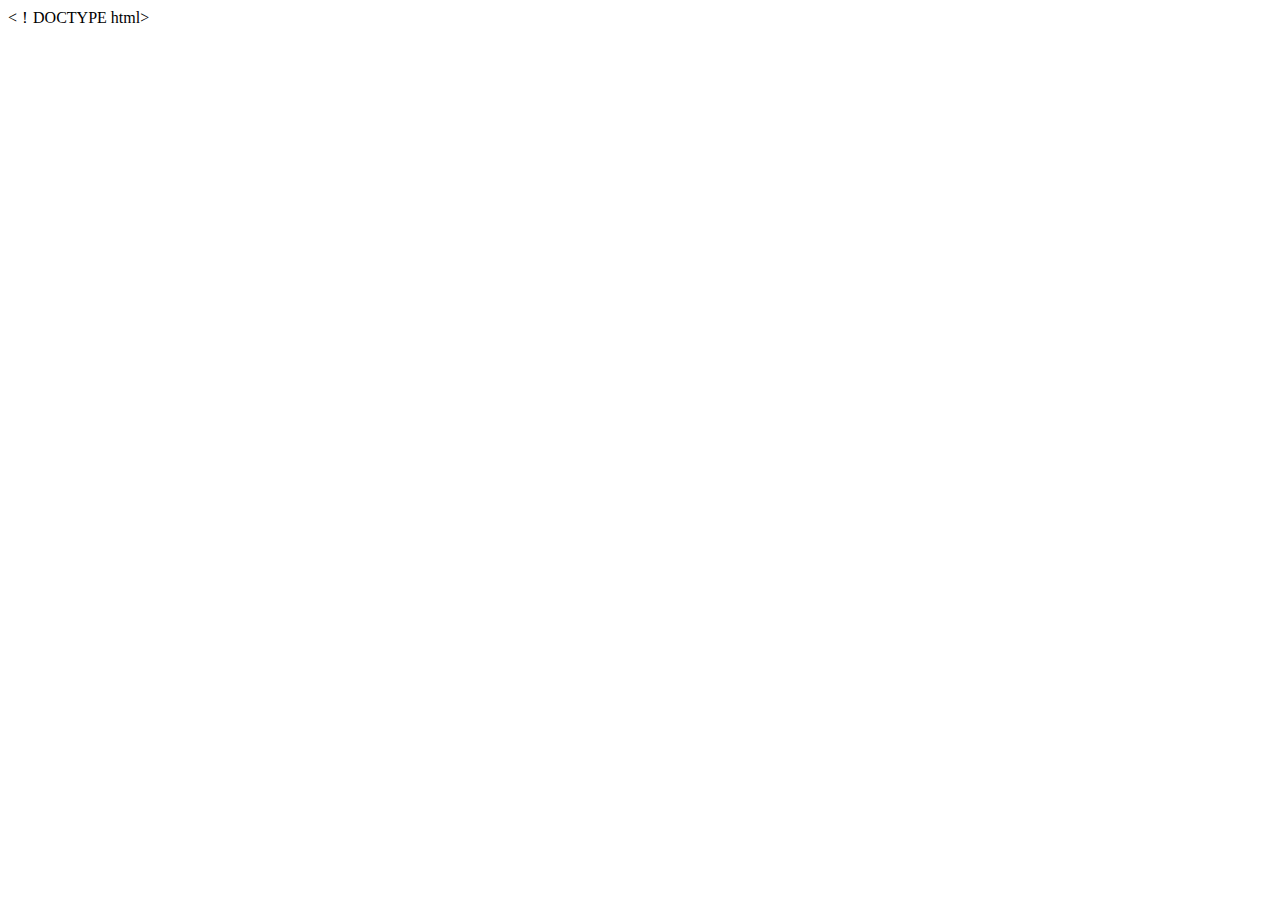
==== index.html @ af2dd5b0 "Create index.html" ====
<！DOCTYPE html>
<html>
<head>
  <meta charset = "utf-8">
  <meta name = "viewport" content = "width = device-width、initial-scale = 1.0">
  <title>プロゲート</ title>
  <link href = "https://maxcdn.bootstrapcdn.com/font-awesome/4.7.0/css/font-awesome.min.css" rel = "stylesheet" integrity = "sha384-wvfXpqpZZVQGK6TAh5PVlGOfQNHSoD2xbE + QkPxCAFlNEevoEH3Sl0sibVcoriQnQNQOQNQNQOQNQNQNQOQNINQNQOQNINQNQN匿名」>
  <link rel = "stylesheet" type = "text / css" href = "stylesheet.css">
</ head>
<本体>
  <ヘッダー>
    <div class = "container">
      <div class = "header-left">
        <img class = "logo" src = "https://prog-8.com/images/html/advanced/main_logo.png">
      </ div>
      <span class = "fa fa-bars menu-icon"> </ span>
      <div class = "header-right">
        <a href="#">レッスン</a>
        <a href="#">新規登録</a>
        <a href="#" class="login">ログイン</a>
      </ div>
    </ div>
  </ header>
  <div class = "top-wrapper">
    <div class = "container">
      <h1>コードを学ぶ。<br>クリエイティブになることを学ぶ。</ h1>
      <p> Progateはオンラインプログラミング学習サービスです。<br>初心者にもやさしいスライドとレッスンで、ウェブサービスを作りながらプログラミングを学んでいきましょう。</ p>
      <div class = "btn-wrapper">
        <a href="#" class="btn signup">新規登録はこちら</a>
        <p>または</ p>
        <a href="#" class="btn facebook"> <span class = "fa fa-facebook"> </ span> Facebookで登録</a>
        <a href="#" class="btn twitter"> <span class = "fa fa-twitter"> </ span> Twitterで登録</a>
      </ div>
    </ div>
  </ div>
  <div class = "lesson-wrapper">
    <div class = "container">
      <div class = "heading">
        <h2>開始する場所を学ぶ！</ h2>
      </ div>
      <div class = "lessons">
        <div class = "lesson">
          <div class = "lesson-icon">
            <img src = "https://prog-8.com/images/html/advanced/html.png">
            <p> HTMLおよびCSS </ p>
          </ div>
          <p class = "text-contents">ウェブページの作成に使用される言語です。HTMLとCSSを組み合わせることで、静的なページを作り上げることができます。</ p>
        </ div>
        <div class = "lesson">
          <div class = "lesson-icon">
            <img src = "https://prog-8.com/images/html/advanced/jQuery.png">
            <p> jQuery </ p>
          </ div>
          <p class = "text-contents">素敵な動きを手軽に実装できるJavaScriptライブラリです。アニメーション効果をつけたり、Ajax（エイジャックス）を使って外部ファイルを基準だりと色々なことができます。</ p>
        </ div>
        <div class = "lesson">
          <div class = "lesson-icon">
            <img src = "https://prog-8.com/images/html/advanced/ruby.png">
            <p>ルビー</ p>
          </ div>
          <p class = "text-contents">オープンソースの動的なプログラミング言語で、シンプルさと高い生産性を備えています。大きなWebアプリケーションから小さな日用ツールまで、さまざまなソフトウェアを作ることができます。 </ p>
        </ div>
        <div class = "lesson">
          <div class = "lesson-icon">
            <img src = "https://prog-8.com/images/html/advanced/php.png">
            <p> PHP </ p>
          </ div>
          <p class = "text-contents"> HTMLだけではページの内容を変えることはできません。PHPはHTMLにプログラムを埋め込み、それを可能にします。</ p>
        </ div>
      </ div>
      <div class = "clear"> </ div>
    </ div>
  </ div>
  <div class = "message-wrapper">
    <div class = "container">
      <div class = "heading">
        <h2>さぁ、あなたもProgateでプログラミングを学んでみませんか？</ h2>
        <h3>コーディングを学び、創造性を身に付けましょう！</ h3>
      </ div>
      <span class = "btn message">さっそく開発する</ span>
    </ div>
  </ div>
  <フッター>
    <div class = "container">
      <img src = "https://prog-8.com/images/html/advanced/footer_logo.png">
      <p>コーディングを学び、創造的であることを学びます。</ p>
    </ div>
  </ footer>
</ body>
</ html>
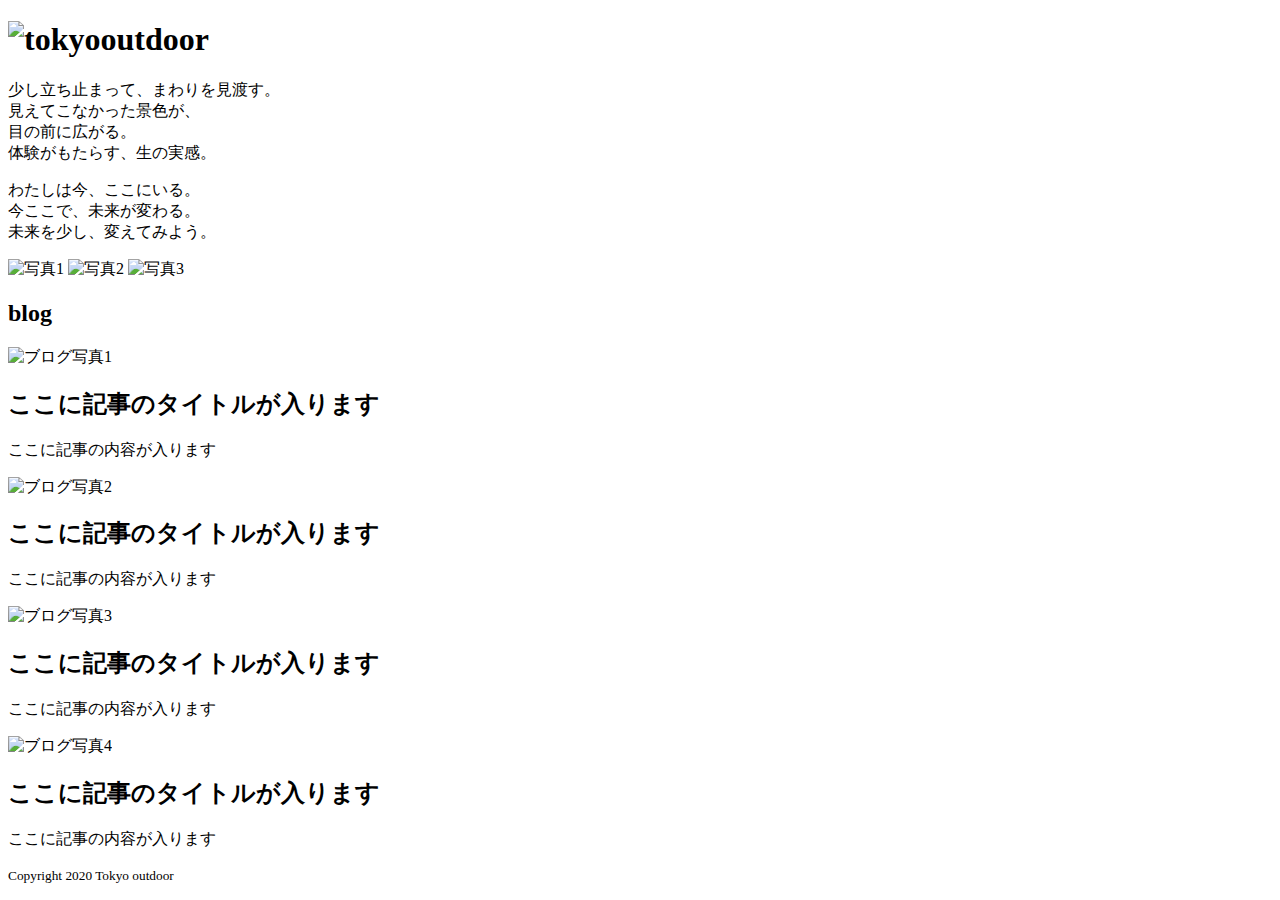
==== commit 42b82480: "Update index.html" ====
--- a/index.html
+++ b/index.html
@@ -1,90 +1,66 @@
-<！DOCTYPE html>
-<html>
+<!DOCTYPE html>
+<html lang="ja">
+
 <head>
-  <meta charset = "utf-8">
-  <meta name = "viewport" content = "width = device-width、initial-scale = 1.0">
-  <title>プロゲート</ title>
-  <link href = "https://maxcdn.bootstrapcdn.com/font-awesome/4.7.0/css/font-awesome.min.css" rel = "stylesheet" integrity = "sha384-wvfXpqpZZVQGK6TAh5PVlGOfQNHSoD2xbE + QkPxCAFlNEevoEH3Sl0sibVcoriQnQNQOQNQNQOQNQNQNQOQNINQNQOQNINQNQN匿名」>
-  <link rel = "stylesheet" type = "text / css" href = "stylesheet.css">
-</ head>
-<本体>
-  <ヘッダー>
-    <div class = "container">
-      <div class = "header-left">
-        <img class = "logo" src = "https://prog-8.com/images/html/advanced/main_logo.png">
-      </ div>
-      <span class = "fa fa-bars menu-icon"> </ span>
-      <div class = "header-right">
-        <a href="#">レッスン</a>
-        <a href="#">新規登録</a>
-        <a href="#" class="login">ログイン</a>
-      </ div>
-    </ div>
-  </ header>
-  <div class = "top-wrapper">
-    <div class = "container">
-      <h1>コードを学ぶ。<br>クリエイティブになることを学ぶ。</ h1>
-      <p> Progateはオンラインプログラミング学習サービスです。<br>初心者にもやさしいスライドとレッスンで、ウェブサービスを作りながらプログラミングを学んでいきましょう。</ p>
-      <div class = "btn-wrapper">
-        <a href="#" class="btn signup">新規登録はこちら</a>
-        <p>または</ p>
-        <a href="#" class="btn facebook"> <span class = "fa fa-facebook"> </ span> Facebookで登録</a>
-        <a href="#" class="btn twitter"> <span class = "fa fa-twitter"> </ span> Twitterで登録</a>
-      </ div>
-    </ div>
-  </ div>
-  <div class = "lesson-wrapper">
-    <div class = "container">
-      <div class = "heading">
-        <h2>開始する場所を学ぶ！</ h2>
-      </ div>
-      <div class = "lessons">
-        <div class = "lesson">
-          <div class = "lesson-icon">
-            <img src = "https://prog-8.com/images/html/advanced/html.png">
-            <p> HTMLおよびCSS </ p>
-          </ div>
-          <p class = "text-contents">ウェブページの作成に使用される言語です。HTMLとCSSを組み合わせることで、静的なページを作り上げることができます。</ p>
-        </ div>
-        <div class = "lesson">
-          <div class = "lesson-icon">
-            <img src = "https://prog-8.com/images/html/advanced/jQuery.png">
-            <p> jQuery </ p>
-          </ div>
-          <p class = "text-contents">素敵な動きを手軽に実装できるJavaScriptライブラリです。アニメーション効果をつけたり、Ajax（エイジャックス）を使って外部ファイルを基準だりと色々なことができます。</ p>
-        </ div>
-        <div class = "lesson">
-          <div class = "lesson-icon">
-            <img src = "https://prog-8.com/images/html/advanced/ruby.png">
-            <p>ルビー</ p>
-          </ div>
-          <p class = "text-contents">オープンソースの動的なプログラミング言語で、シンプルさと高い生産性を備えています。大きなWebアプリケーションから小さな日用ツールまで、さまざまなソフトウェアを作ることができます。 </ p>
-        </ div>
-        <div class = "lesson">
-          <div class = "lesson-icon">
-            <img src = "https://prog-8.com/images/html/advanced/php.png">
-            <p> PHP </ p>
-          </ div>
-          <p class = "text-contents"> HTMLだけではページの内容を変えることはできません。PHPはHTMLにプログラムを埋め込み、それを可能にします。</ p>
-        </ div>
-      </ div>
-      <div class = "clear"> </ div>
-    </ div>
-  </ div>
-  <div class = "message-wrapper">
-    <div class = "container">
-      <div class = "heading">
-        <h2>さぁ、あなたもProgateでプログラミングを学んでみませんか？</ h2>
-        <h3>コーディングを学び、創造性を身に付けましょう！</ h3>
-      </ div>
-      <span class = "btn message">さっそく開発する</ span>
-    </ div>
-  </ div>
-  <フッター>
-    <div class = "container">
-      <img src = "https://prog-8.com/images/html/advanced/footer_logo.png">
-      <p>コーディングを学び、創造的であることを学びます。</ p>
-    </ div>
-  </ footer>
-</ body>
-</ html>
+  <meta charset="UTF-8">
+  <meta name="viewport" content="width=device-width, initial-scale=1.0">
+  <meta http-equiv="X-UA-Compatible" content="ie=edge">
+
+  <title>sample</title>
+  <link rel="stylesheet" href="reset.css">
+  <link rel="stylesheet" href="style.css">
+</head>
+
+<body>
+  <div class="mv"></div>
+  <h1><img src="img/logo.png" alt="tokyooutdoor" class="mv-img"></h1>
+  <div class="heading">
+    <div class="heading-inner">
+      <p class="heading-txt-01">少し立ち止まって、まわりを見渡す。<br>見えてこなかった景色が、<br>目の前に広がる。<br>体験がもたらす、生の実感。</p>
+      <p class="heading-txt-02">わたしは今、ここにいる。<br>今ここで、未来が変わる。<br>未来を少し、変えてみよう。</p>
+      <div class="heading-img">
+        <img src="img/photo-1.jpg" alt="写真1">
+        <img src="img/photo-2.jpg" alt="写真2">
+        <img src="img/photo-3.jpg" alt="写真3">
+
+      </div>
+    </div>
+  </div>
+  <div class="blog">
+    <h2 class="blog-ttl">
+      blog
+    </h2>
+    <div class="blog-inner">
+      <div class="blog-box-wrapper">
+        <article class="blog-box">
+          <figre><img src="img/blog-1.jpg" alt="ブログ写真1"></figre>
+          <h2>ここに記事のタイトルが入ります</h2>
+          <p>ここに記事の内容が入ります</p>
+          <time></time>
+        </article>
+        <article class="blog-box">
+          <figre><img src="img/blog-2.jpg" alt="ブログ写真2"></figre>
+          <h2>ここに記事のタイトルが入ります</h2>
+          <p>ここに記事の内容が入ります</p>
+          <time></time>
+        </article>
+        <article class="blog-box">
+          <figre><img src="img/blog-3.jpg" alt="ブログ写真3"></figre>
+          <h2>ここに記事のタイトルが入ります</h2>
+          <p>ここに記事の内容が入ります</p>
+          <time></time>
+        </article>
+        <article class="blog-box">
+          <figre><img src="img/blog-4.jpg" alt="ブログ写真4"></figre>
+          <h2>ここに記事のタイトルが入ります</h2>
+          <p>ここに記事の内容が入ります</p>
+          <time></time>
+        </article>
+      </div>
+    </div>
+  </div>
+  <footer>
+    <small>Copyright 2020 Tokyo outdoor</small>
+  </footer>
+</body>
+  </html>
